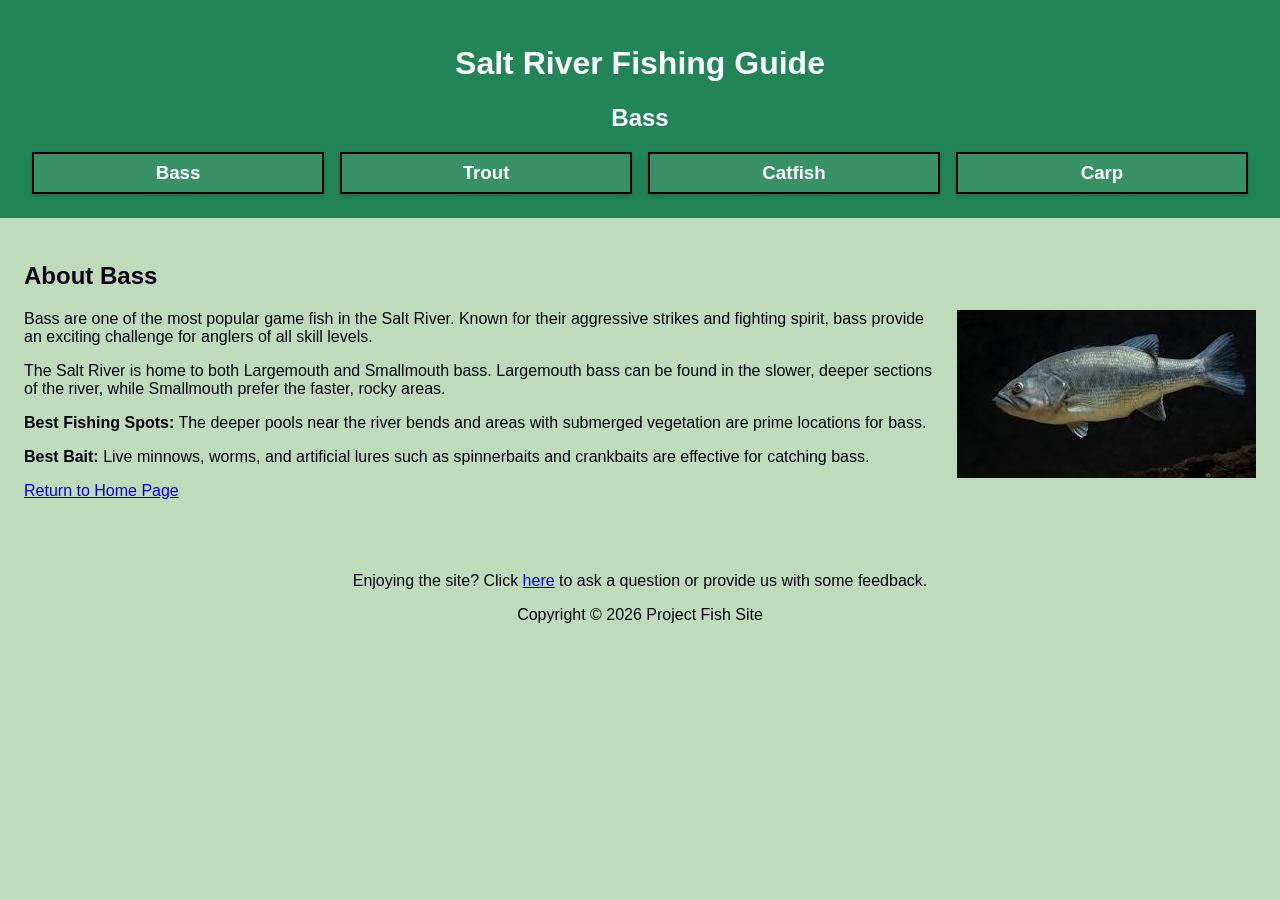
==== bass.html @ 02070b72 "Add files via upload" ====
<!doctype html>
<html lang="en">
<head>
  <meta charset="utf-8">
  <meta name="viewport" content="width=device-width, initial-scale=1.0">
  <title>Bass - Salt River Fishing Guide</title>
  <link rel="stylesheet" href="styles.css">
</head>
<body>
  <header>
    <h1>Salt River Fishing Guide</h1>
    <h2>Bass</h2>
    <div class="fish-links">
      <a href="bass.html"><h3>Bass</h3></a>
      <a href="trout.html"><h3>Trout</h3></a>
      <a href="catfish.html"><h3>Catfish</h3></a>
      <a href="carp.html"><h3>Carp</h3></a>
    </div>
  </header>
  <main>
    <h2>About Bass</h2>
    <img src="Bass.jpg" alt="Bass" style="float:right; margin:0 0 1em 1em; max-width:600px;">
    <p>Bass are one of the most popular game fish in the Salt River. Known for their aggressive strikes and fighting spirit, bass provide an exciting challenge for anglers of all skill levels.</p>
    <p>The Salt River is home to both Largemouth and Smallmouth bass. Largemouth bass can be found in the slower, deeper sections of the river, while Smallmouth prefer the faster, rocky areas.</p>
    <p><strong>Best Fishing Spots:</strong> The deeper pools near the river bends and areas with submerged vegetation are prime locations for bass.</p>
    <p><strong>Best Bait:</strong> Live minnows, worms, and artificial lures such as spinnerbaits and crankbaits are effective for catching bass.</p>
    <p><a href="index.html">Return to Home Page</a></p>
  </main>
  <footer>
    <p class="footer-left">Enjoying the site? Click <a href="contact.html">here</a> to ask a question or provide us with some feedback.</p>
    <p>Copyright © 2026 Project Fish Site</p>
  </footer>
</body>
</html>
---- styles.css ----
body {
  font-family: Arial, Helvetica, sans-serif;
  margin: 0;
  padding: 0;
  background-color: #bedcbc;
  color: #050315;
}

header {
  background-color: #228557;
  color: white;
  padding: 1.5em;
  text-align: center;
}

.fish-links {
  display: flex;
  justify-content: space-around;
  flex-wrap: wrap;
  margin-top: 1em;
}

.fish-links h3 {
  margin: 0;
}

.fish-links a {
  flex: 1;
  border: 2px solid black;
  padding: 0.5em;
  margin: 0 0.5em;
  background-color: rgba(255, 255, 255, 0.1);
  text-align: center;
  text-decoration: none;
  color: white;
  box-shadow: 0 2px 4px rgba(0, 0, 0, 0.2);
}

.fish-links a:hover {
  color: #1da43f;
}

main {
  padding: 1.5em;
}

.hero-layout {
  display: flex;
  justify-content: space-between;
  align-items: flex-start;
  gap: 1em;
}

.hero-image {
  flex: 0 0 50%;
}

.hero-image img {
  width: 100%;
  height: auto;
  display: block;
}

footer {
  text-align: center;
  padding: 1em 0;
}

.footer-left {
  margin-bottom: 0.5em;
}

.footer-left a {
  color: blue;
  text-decoration: underline;
}
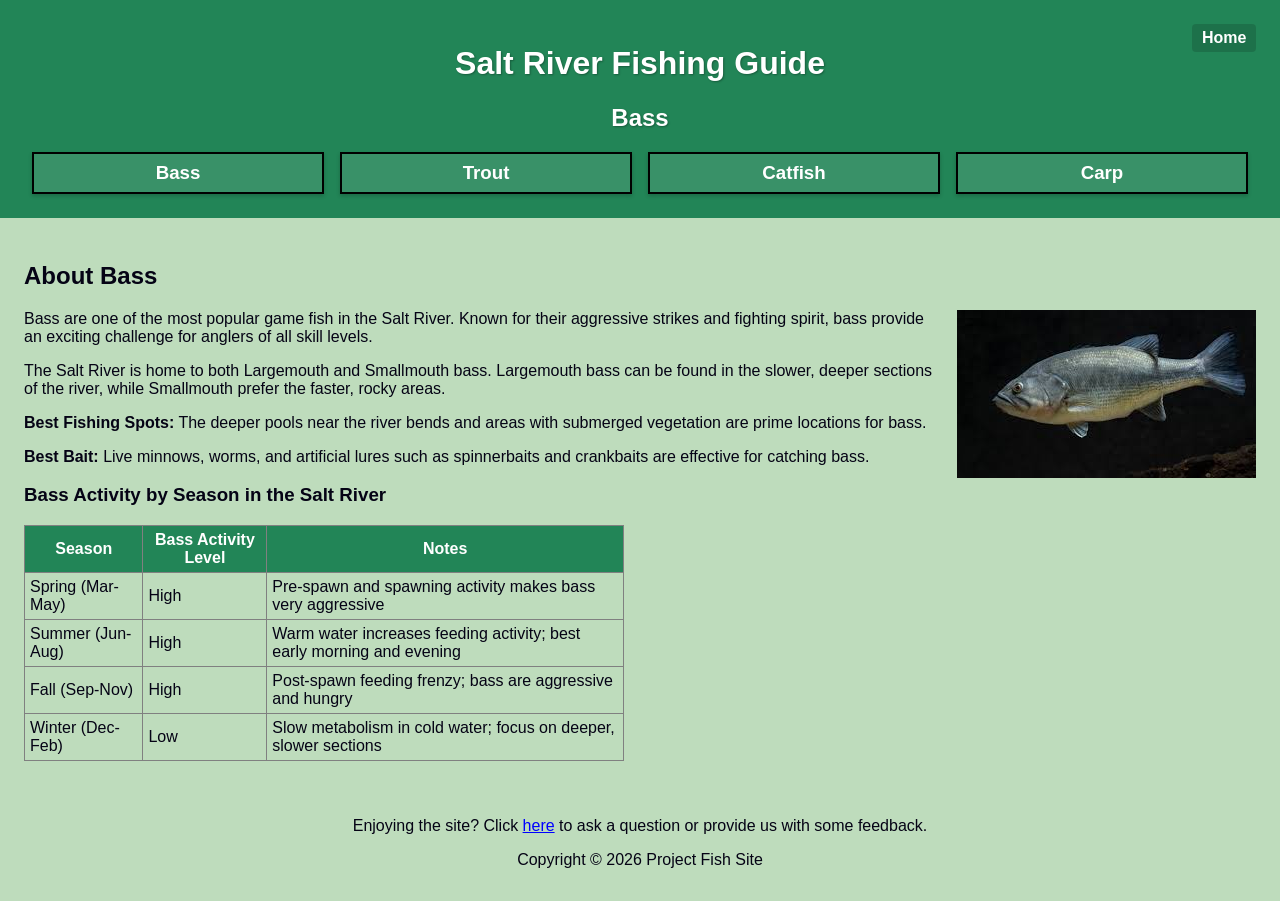
==== commit 10d18cfc: "Add files via upload" ====
--- a/bass.html
+++ b/bass.html
@@ -8,6 +8,7 @@
 </head>
 <body>
   <header>
+    <a class="home-link" href="index.html">Home</a>
     <h1>Salt River Fishing Guide</h1>
     <h2>Bass</h2>
     <div class="fish-links">
@@ -24,7 +25,36 @@
     <p>The Salt River is home to both Largemouth and Smallmouth bass. Largemouth bass can be found in the slower, deeper sections of the river, while Smallmouth prefer the faster, rocky areas.</p>
     <p><strong>Best Fishing Spots:</strong> The deeper pools near the river bends and areas with submerged vegetation are prime locations for bass.</p>
     <p><strong>Best Bait:</strong> Live minnows, worms, and artificial lures such as spinnerbaits and crankbaits are effective for catching bass.</p>
-    <p><a href="index.html">Return to Home Page</a></p>
+    
+    <h3>Bass Activity by Season in the Salt River</h3>
+    <table border="1" cellpadding="5" style="border-collapse: collapse; width: 100%; max-width: 600px;">
+      <tr style="background-color: #228557; color: white;">
+        <th>Season</th>
+        <th>Bass Activity Level</th>
+        <th>Notes</th>
+      </tr>
+      <tr>
+        <td>Spring (Mar-May)</td>
+        <td>High</td>
+        <td>Pre-spawn and spawning activity makes bass very aggressive</td>
+      </tr>
+      <tr>
+        <td>Summer (Jun-Aug)</td>
+        <td>High</td>
+        <td>Warm water increases feeding activity; best early morning and evening</td>
+      </tr>
+      <tr>
+        <td>Fall (Sep-Nov)</td>
+        <td>High</td>
+        <td>Post-spawn feeding frenzy; bass are aggressive and hungry</td>
+      </tr>
+      <tr>
+        <td>Winter (Dec-Feb)</td>
+        <td>Low</td>
+        <td>Slow metabolism in cold water; focus on deeper, slower sections</td>
+      </tr>
+    </table>
+    
   </main>
   <footer>
     <p class="footer-left">Enjoying the site? Click <a href="contact.html">here</a> to ask a question or provide us with some feedback.</p>
--- a/styles.css
+++ b/styles.css
@@ -1,5 +1,6 @@
 body {
-  font-family: Arial, Helvetica, sans-serif;
+  font-family: 'Trebuchet MS', 'Lucida Sans Unicode', 'Lucida Grande', 'Lucida Sans', Arial, sans-serif;
+  font-size: 100%;
   margin: 0;
   padding: 0;
   background-color: #bedcbc;
@@ -7,11 +8,34 @@
 }
 
 header {
+  position: relative;
   background-color: #228557;
   color: white;
   padding: 1.5em;
   text-align: center;
 }
+
+header h1, header h2 {
+  font-family: 'Trebuchet MS', 'Lucida Sans Unicode', 'Lucida Grande', 'Lucida Sans', Arial, sans-serif;
+  text-shadow: 1px 1px 2px rgba(0, 0, 0, 0.3);
+}
+
+.home-link {
+  position: absolute;
+  top: 1.5em;
+  right: 1.5em;
+  color: white;
+  text-decoration: none;
+  font-weight: bold;
+  background: rgba(0, 0, 0, 0.15);
+  padding: 0.3em 0.6em;
+  border-radius: 0.25em;
+}
+
+.home-link:hover {
+  background: rgba(255, 255, 255, 0.2);
+}
+
 
 .fish-links {
   display: flex;
@@ -51,6 +75,16 @@
   gap: 1em;
 }
 
+.intro {
+  display: flex;
+  flex-direction: column;
+  gap: 1em;
+}
+
+.intro video {
+  margin-left: 4em;
+}
+
 .hero-image {
   flex: 0 0 50%;
 }
@@ -68,6 +102,7 @@
 
 .footer-left {
   margin-bottom: 0.5em;
+  text-align: center;
 }
 
 .footer-left a {
